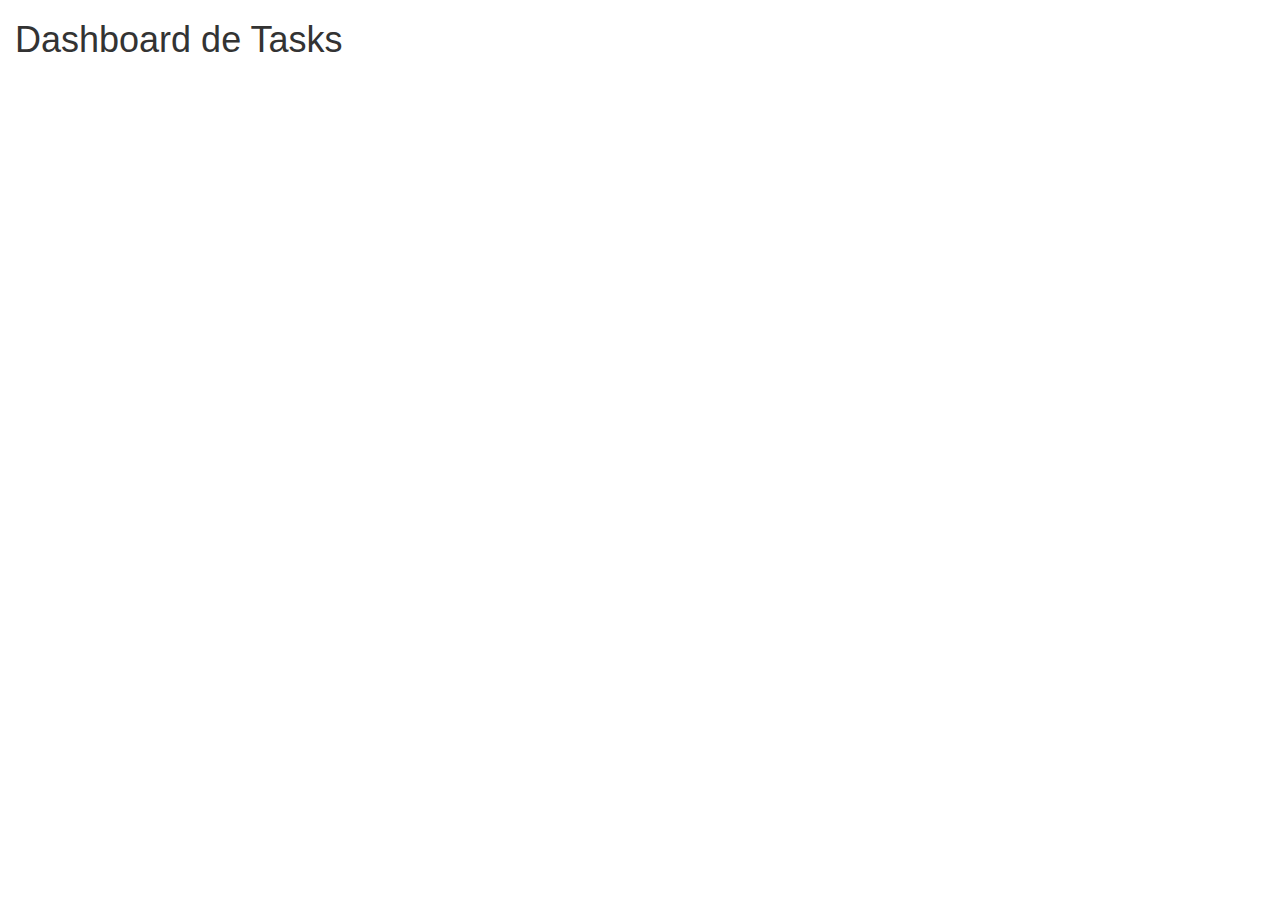
==== Dashboard/cria_task.html @ 75cc488f "Add files via upload" ====
﻿<!DOCTYPE html>
<html lang="en">
  <head>
    <meta charset="utf-8">
	<meta http-equiv="X-UA-Compatible" content="IE=edge">
	<meta name="viewport" content="width=device-width, initial-scale=1">
    <title>Untitled Document</title>
    <!-- Bootstrap -->
	<link href="css/bootstrap.css" rel="stylesheet">

	<!-- HTML5 shim and Respond.js for IE8 support of HTML5 elements and media queries -->
	<!-- WARNING: Respond.js doesn't work if you view the page via file:// -->
	<!--[if lt IE 9]>
		  <script src="https://oss.maxcdn.com/html5shiv/3.7.2/html5shiv.min.js"></script>
		  <script src="https://oss.maxcdn.com/respond/1.4.2/respond.min.js"></script>
		<![endif]-->
  </head>
  <body>
	<!-- jQuery (necessary for Bootstrap's JavaScript plugins) --> 
	<script src="js/jquery-1.11.2.min.js"></script>

	<!-- Include all compiled plugins (below), or include individual files as needed --> 
	<script src="js/bootstrap.js"></script>
     <!-- INICIO ---------------------------------------------------------------------------->
   <div class="container-fluid">		<!-- centro01 -->
   <div class="row">					<!-- centro02 -->
   <div class="col-md-12 centro">		<!-- centro03 -->
   
   <!-- CONTEÚDO -->
   <h1 id="titulo_dash"> Dashboard de Tasks </h1>
   
   <!-- Cria task deve ter:
   	--- Nome (único)
    --- Descrição
    --- Prioridade 1 a 5
    --- Anexos
    --- Também irá identificar o usuário que criou a task
    -->
   
   <!-- FIM CONTEÚDO -->
   </div>								<!-- fim centro03 -->
   </div>								<!-- fim centro02 -->
   </div>								<!-- fim centro01 -->
   <!-- FIM --------------------------------------------------------------------------------->
  </body>
</html>
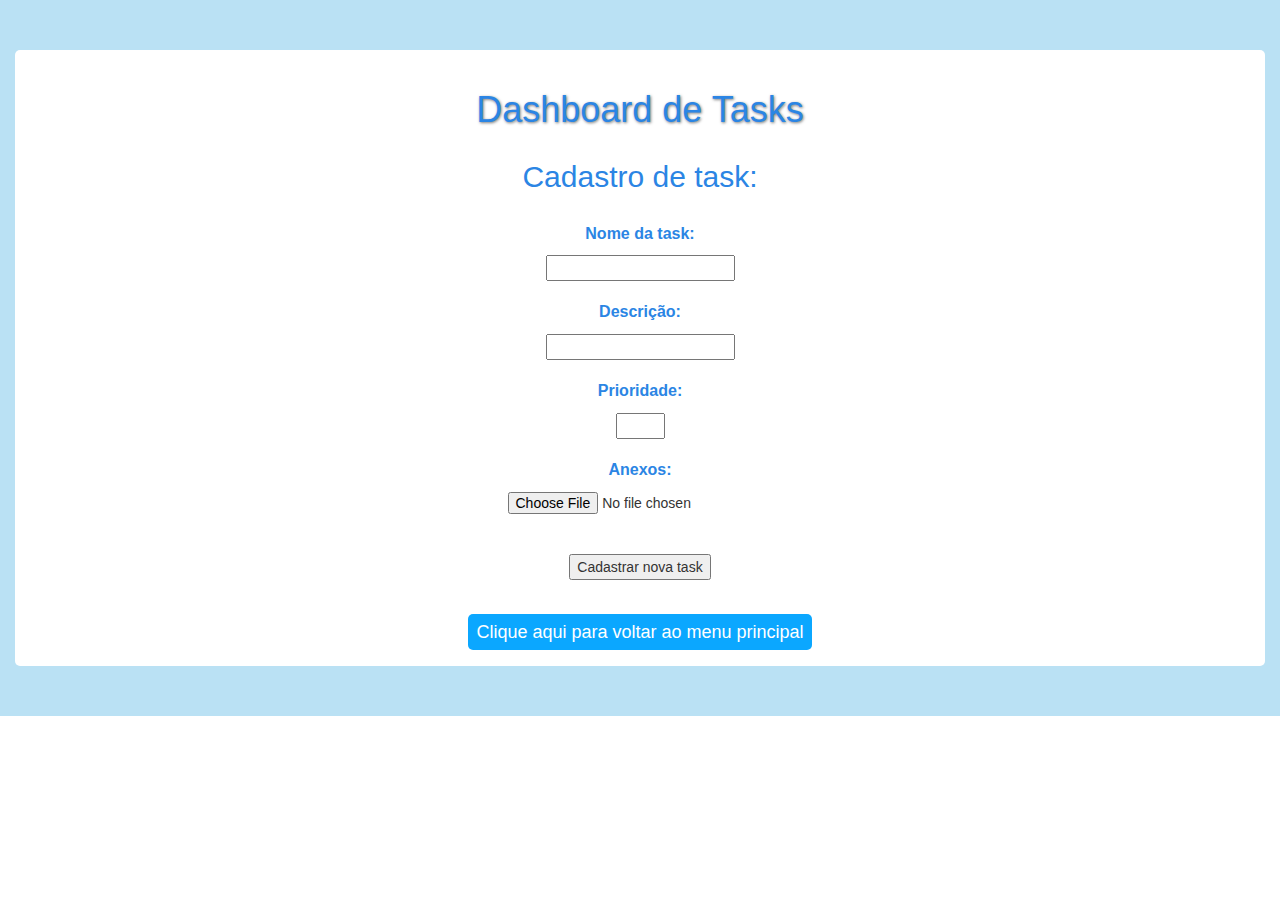
==== commit ae859368: "Add files via upload" ====
--- a/Dashboard/cria_task.html
+++ b/Dashboard/cria_task.html
@@ -4,7 +4,8 @@
     <meta charset="utf-8">
 	<meta http-equiv="X-UA-Compatible" content="IE=edge">
 	<meta name="viewport" content="width=device-width, initial-scale=1">
-    <title>Untitled Document</title>
+    <link href="css/style.css" rel="stylesheet">
+    <title>Dashboard de tasks</title>
     <!-- Bootstrap -->
 	<link href="css/bootstrap.css" rel="stylesheet">
 
@@ -22,11 +23,13 @@
 	<!-- Include all compiled plugins (below), or include individual files as needed --> 
 	<script src="js/bootstrap.js"></script>
      <!-- INICIO ---------------------------------------------------------------------------->
-   <div class="container-fluid">		<!-- centro01 -->
-   <div class="row">					<!-- centro02 -->
-   <div class="col-md-12 centro">		<!-- centro03 -->
+   <div class="container-fluid">			<!-- centro01 -->
+   <div class="row">						<!-- centro02 -->
+   <div class="col-md-12 centro">			<!-- centro03 -->
    
    <!-- CONTEÚDO -->
+   <div class="container-fluid">		<!-- conteudo01 -->
+   <div class="row conteudo">			<!-- conteudo02 -->
    <h1 id="titulo_dash"> Dashboard de Tasks </h1>
    
    <!-- Cria task deve ter:
@@ -35,12 +38,36 @@
     --- Prioridade 1 a 5
     --- Anexos
     --- Também irá identificar o usuário que criou a task
+    --- Das opções acima não foram implementadas Anexos e Identificar usuário
     -->
-   
+  <div class="container-fluid formulario"> 		<!-- inseretask01 -->
+  <h2 class="formulario_titulo">Cadastro de task:</h2>
+  <br>
+  <form method="POST" action="inclui_task.php"> <!-- formulario task -->
+  <p class="formulario_texto ">
+  Nome da task: </p>
+ <input type="text" name="task" id="task"><br><br>
+  <p class="formulario_texto ">
+  Descrição: </p>
+  <input type="text" name="descricao" id="descricao"><br><br>
+  <p class="formulario_texto ">
+  Prioridade: </p>
+  <input type="number" min="1" max="5" name="prioridade" id="prioridade"><br><br> 
+  <p class="formulario_texto ">
+  Anexos: </p>
+  <center><input type="file" name="arquivos" id="arquivos"></center> <br><br>
+  <input type="submit" value="Cadastrar nova task" id="cadastrar" name="cadastrar">
+  </form> 										<!-- fim formulario task -->
+  <br>
+  </div>									<!-- fim inseretask01 -->
+  
+   <br><a href="menu.html" class="desconecta"> Clique aqui para voltar ao menu principal </a>
+   </div>								<!-- fim conteudo02 -->
+   </div>								<!-- fim conteudo01 -->
    <!-- FIM CONTEÚDO -->
-   </div>								<!-- fim centro03 -->
-   </div>								<!-- fim centro02 -->
-   </div>								<!-- fim centro01 -->
+   </div>									<!-- fim centro03 -->
+   </div>									<!-- fim centro02 -->
+   </div>									<!-- fim centro01 -->
    <!-- FIM --------------------------------------------------------------------------------->
   </body>
 </html>--- a/Dashboard/css/style.css
+++ b/Dashboard/css/style.css
@@ -0,0 +1,87 @@
+﻿/* Geral */
+
+body {
+   background:#BAE1F4;
+}
+
+.centro {
+ text-align: center;
+ padding: 50px;
+ width:100%;
+ margin:auto;
+ padding: 50px;
+ background:#BAE1F4;
+} 
+
+.conteudo {
+ border: hidden 3px;
+ border-radius: 5px;
+ padding:20px;
+ min-height:480px; 
+ background:#FFF;
+}
+
+#titulo_dash{
+	color:#2B85E4;
+	text-shadow: 1px 1px 3px #787878;
+}
+
+.desconecta{
+	border:hidden;
+	border-radius: 5px;
+	background:#0BA7FF;
+	padding: 8px;
+	font-size:18px;
+	color:#fff;
+	text-decoration:none;
+}
+
+.desconecta:hover{
+	text-decoration:none;
+	background:#6BBBFF;
+	color:#fff;
+}
+/* Menu */
+
+ul li{
+	list-style:none;
+	
+}
+
+li a {
+ color: #2B85E4;
+ padding:5px;
+ font-weight:bold;
+ font-size:16px;
+}
+
+li a:hover {
+ text-decoration:none;
+ background: #2B85E4;
+ color: #FFF;
+}
+
+/* Formulários */
+
+.formulario_titulo{
+	color:#2B85E4;
+}
+
+.formulario_texto{
+	font-size:16px;
+	font-weight:bold;
+	color:#2B85E4;
+}
+
+/* Tasks */
+
+.modelo_task{
+	background:#D8E5F3;
+	padding:20px;
+	margin-bottom:10px;
+}
+
+.nome_task{
+	color: #2B85E4;
+}
+	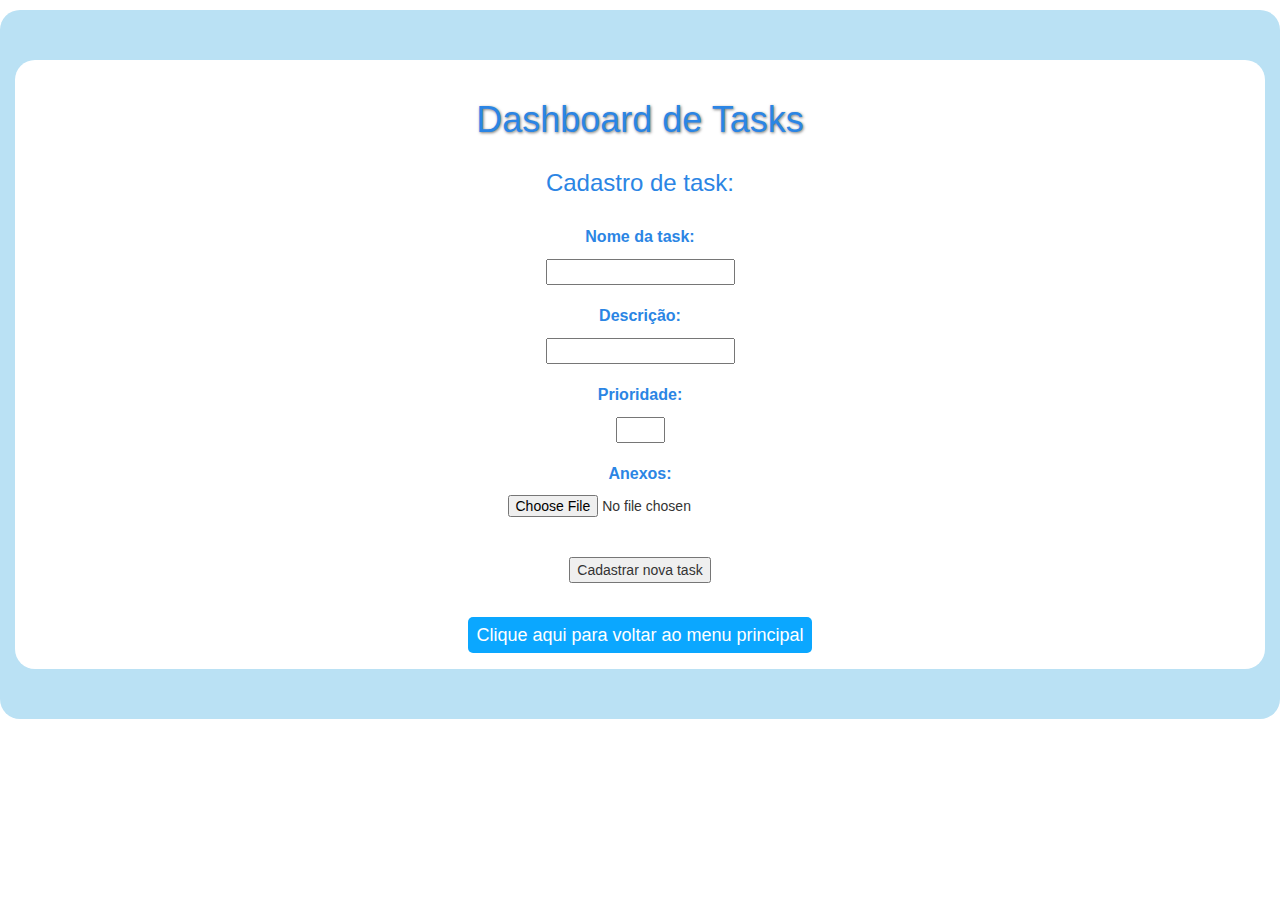
==== commit e43cce6d: "Add files via upload" ====
--- a/Dashboard/cria_task.html
+++ b/Dashboard/cria_task.html
@@ -4,6 +4,11 @@
     <meta charset="utf-8">
 	<meta http-equiv="X-UA-Compatible" content="IE=edge">
 	<meta name="viewport" content="width=device-width, initial-scale=1">
+    <!-- API do Google -->
+    <meta name="google-signin-scope" content="profile email">
+    <meta name="google-signin-client_id" content="811963630677-putr47biiltv76ghr7qaf5gedv2alvo5.apps.googleusercontent.com">
+    <script src="https://apis.google.com/js/platform.js" async defer></script>
+    
     <link href="css/style.css" rel="stylesheet">
     <title>Dashboard de tasks</title>
     <!-- Bootstrap -->
@@ -31,7 +36,15 @@
    <div class="container-fluid">		<!-- conteudo01 -->
    <div class="row conteudo">			<!-- conteudo02 -->
    <h1 id="titulo_dash"> Dashboard de Tasks </h1>
-   
+   <!-- Selecionar usuario do google -->
+   <div class="g-signin2" style="display:none;" align="center" data-onsuccess="onSignIn" ></div>
+   <script> 
+   function onSignIn(googleUser) {
+	   var profile = googleUser.getBasicProfile();
+	   console.log('Full Name: ' + profile.getName()); 
+	   document.getElementById("usuario").value = profile.getName();  
+   }
+   </script>
    <!-- Cria task deve ter:
    	--- Nome (único)
     --- Descrição
@@ -41,9 +54,9 @@
     --- Das opções acima não foram implementadas Anexos e Identificar usuário
     -->
   <div class="container-fluid formulario"> 		<!-- inseretask01 -->
-  <h2 class="formulario_titulo">Cadastro de task:</h2>
+  <h3 class="formulario_titulo">Cadastro de task:</h3>
   <br>
-  <form method="POST" action="inclui_task.php"> <!-- formulario task -->
+  <form method="POST" action="inclui_task.php" enctype="multipart/form-data"> <!-- formulario task -->
   <p class="formulario_texto ">
   Nome da task: </p>
  <input type="text" name="task" id="task"><br><br>
@@ -55,7 +68,10 @@
   <input type="number" min="1" max="5" name="prioridade" id="prioridade"><br><br> 
   <p class="formulario_texto ">
   Anexos: </p>
-  <center><input type="file" name="arquivos" id="arquivos"></center> <br><br>
+  <center><input type="file" name="arquivos" id="arquivos" ></center> <br><br>
+  <!-- Seleciona usuario -->
+  <input type="hidden" name="usuario" id="usuario" >
+  
   <input type="submit" value="Cadastrar nova task" id="cadastrar" name="cadastrar">
   </form> 										<!-- fim formulario task -->
   <br>
--- a/Dashboard/css/style.css
+++ b/Dashboard/css/style.css
@@ -1,7 +1,7 @@
 ﻿/* Geral */
 
 body {
-   background:#BAE1F4;
+   font-family:Gotham, "Helvetica Neue", Helvetica, Arial, sans-serif;
 }
 
 .centro {
@@ -11,11 +11,15 @@
  margin:auto;
  padding: 50px;
  background:#BAE1F4;
+ margin-top: 10px;
+ margin-bottom: 10px;
+ border: hidden;
+ border-radius: 20px;
 } 
 
 .conteudo {
  border: hidden 3px;
- border-radius: 5px;
+ border-radius: 20px;
  padding:20px;
  min-height:480px; 
  background:#FFF;
@@ -55,6 +59,11 @@
  font-size:16px;
 }
 
+ul li:hover{
+	list-style-type:circle;
+	color:#2B85E4;
+}
+
 li a:hover {
  text-decoration:none;
  background: #2B85E4;
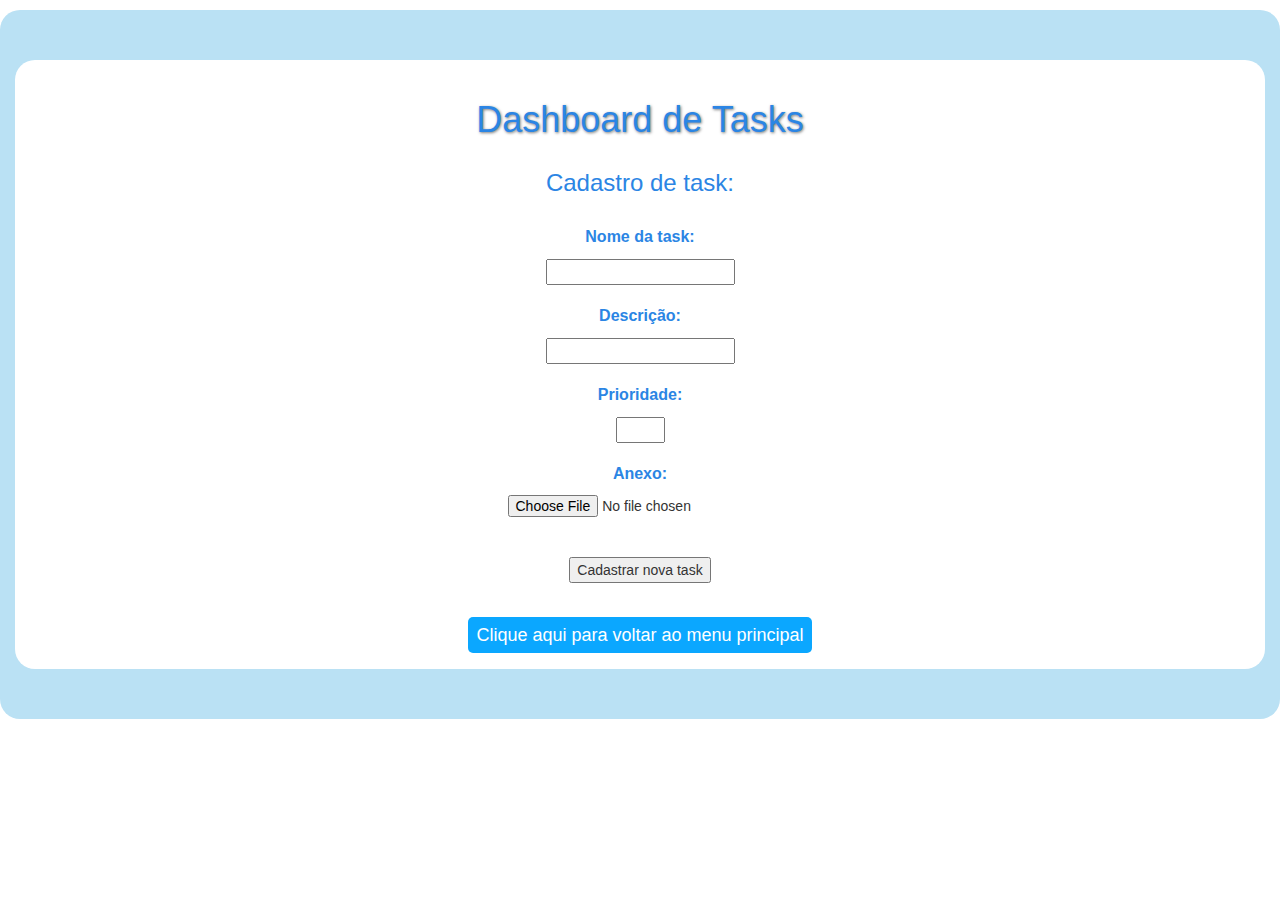
==== commit de0a7f79: "Add files via upload" ====
--- a/Dashboard/cria_task.html
+++ b/Dashboard/cria_task.html
@@ -67,8 +67,8 @@
   Prioridade: </p>
   <input type="number" min="1" max="5" name="prioridade" id="prioridade"><br><br> 
   <p class="formulario_texto ">
-  Anexos: </p>
-  <center><input type="file" name="arquivos" id="arquivos" ></center> <br><br>
+  Anexo: </p>
+  <center><input type="file" name="arquivo" id="arquivo" ></center> <br><br>
   <!-- Seleciona usuario -->
   <input type="hidden" name="usuario" id="usuario" >
   
